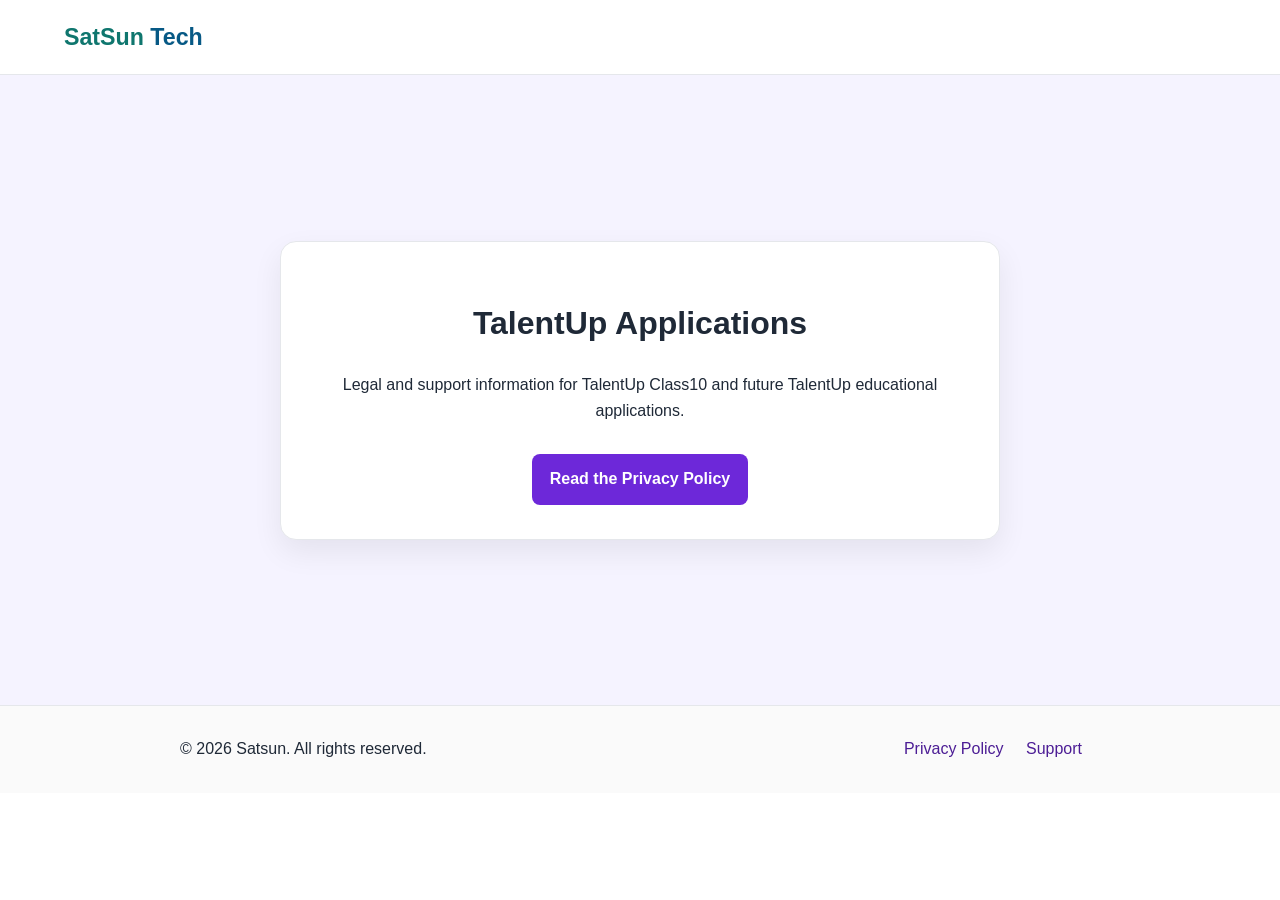
==== index.html @ 695783a6 "Add files via upload Add TalentUp legal site root files" ====
<!doctype html>
<html lang="en">
<head>
  <meta charset="utf-8">
  <meta name="viewport" content="width=device-width,initial-scale=1">
  <title>TalentUp Legal & Support | SatSun Tech</title>
  <meta name="description" content="Legal and support information for TalentUp Applications by Satsun.">
  <link rel="stylesheet" href="styles.css">
</head>
<body>
  <header class="site-header">
    <a class="brand" href="./">SatSun <span>Tech</span></a>
  </header>
  <main class="landing">
    <div class="card">
      <h1>TalentUp Applications</h1>
      <p>Legal and support information for TalentUp Class10 and future TalentUp educational applications.</p>
      <a class="button" href="privacy-policy/">Read the Privacy Policy</a>
    </div>
  </main>
  <footer class="site-footer">
    <div class="footer-inner">
      <div>© 2026 Satsun. All rights reserved.</div>
      <div class="footer-links">
        <a href="privacy-policy/">Privacy Policy</a>
        <a href="support/">Support</a>
      </div>
    </div>
  </footer>
</body>
</html>
---- styles.css ----
:root {
  --brand: #0f766e;
  --brand-blue: #075985;
  --talent: #6d28d9;
  --talent-dark: #4c1d95;
  --ink: #1f2937;
  --muted: #5b6472;
  --line: #e5e7eb;
  --soft: #f5f3ff;
  --white: #ffffff;
}
* { box-sizing: border-box; }
html { scroll-behavior: smooth; }
body {
  margin: 0;
  font-family: Arial, Helvetica, sans-serif;
  color: var(--ink);
  background: var(--white);
  line-height: 1.65;
}
a { color: var(--talent-dark); }
.site-header {
  display: flex;
  align-items: center;
  justify-content: space-between;
  padding: 18px 5%;
  border-bottom: 1px solid var(--line);
  background: var(--white);
}
.brand {
  font-size: 1.45rem;
  font-weight: 800;
  text-decoration: none;
  color: var(--brand);
}
.brand span { color: var(--brand-blue); }
.site-nav a {
  margin-left: 24px;
  color: #44505f;
  text-decoration: none;
  font-weight: 600;
}
.hero {
  background: linear-gradient(135deg, var(--talent), #4f46e5);
  color: var(--white);
  padding: 72px 5%;
}
.hero-inner, .content, .footer-inner {
  width: min(920px, 100%);
  margin: 0 auto;
}
.hero h1 {
  margin: 18px 0 8px;
  font-size: clamp(2rem, 5vw, 3.25rem);
  line-height: 1.15;
}
.hero p { margin: 0; opacity: .92; }
.back-link {
  color: var(--white);
  text-decoration: none;
  opacity: .9;
}
.notice {
  background: var(--soft);
  border-left: 4px solid #8b5cf6;
  padding: 20px 22px;
  margin: 0 0 36px;
  border-radius: 0 10px 10px 0;
}
.content { padding: 54px 5% 80px; }
.content section {
  padding: 6px 0 22px;
  border-bottom: 1px solid var(--line);
}
.content h2 {
  font-size: 1.35rem;
  line-height: 1.3;
  margin: 26px 0 12px;
}
.content h3 { margin-bottom: 6px; }
.content ul { padding-left: 22px; }
.meta {
  display: flex;
  flex-wrap: wrap;
  gap: 12px;
  font-size: 1rem;
}
.meta span + span::before {
  content: "•";
  margin-right: 12px;
  opacity: .7;
}
.contact-card {
  background: #fafafa;
  border: 1px solid var(--line);
  border-radius: 12px;
  padding: 22px;
}
.site-footer {
  border-top: 1px solid var(--line);
  background: #fafafa;
  padding: 30px 5%;
}
.footer-inner {
  display: flex;
  flex-wrap: wrap;
  gap: 14px 28px;
  justify-content: space-between;
}
.footer-links a {
  margin-right: 18px;
  text-decoration: none;
}
.landing {
  min-height: 70vh;
  display: grid;
  place-items: center;
  padding: 60px 5%;
  text-align: center;
  background: var(--soft);
}
.card {
  width: min(720px, 100%);
  background: var(--white);
  border: 1px solid var(--line);
  border-radius: 16px;
  padding: 34px;
  box-shadow: 0 12px 30px rgba(0,0,0,.07);
}
.button {
  display: inline-block;
  margin-top: 14px;
  background: var(--talent);
  color: var(--white);
  padding: 12px 18px;
  border-radius: 8px;
  text-decoration: none;
  font-weight: 700;
}
@media (max-width: 720px) {
  .site-nav { display: none; }
  .hero { padding-top: 52px; padding-bottom: 52px; }
  .content { padding-top: 34px; }
  .meta { display: block; }
  .meta span { display: block; }
  .meta span + span::before { content: ""; margin: 0; }
}
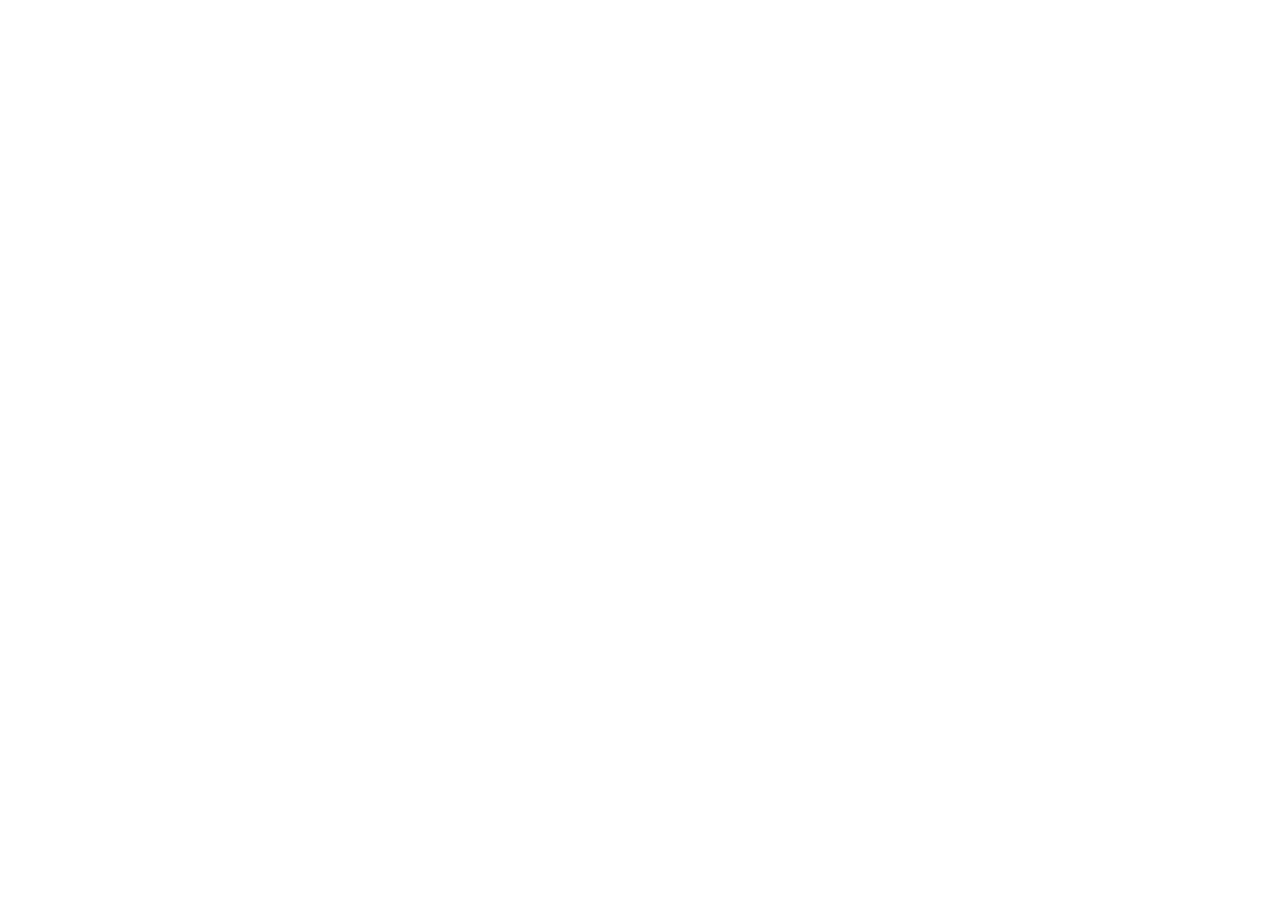
==== commit 40ac1455: "Redirect to satsuntech.com" ====
--- a/index.html
+++ b/index.html
@@ -1,31 +1,14 @@
-<!doctype html>
+﻿<!DOCTYPE html>
 <html lang="en">
 <head>
-  <meta charset="utf-8">
-  <meta name="viewport" content="width=device-width,initial-scale=1">
-  <title>TalentUp Legal & Support | SatSun Tech</title>
-  <meta name="description" content="Legal and support information for TalentUp Applications by Satsun.">
-  <link rel="stylesheet" href="styles.css">
+  <meta charset="UTF-8">
+  <title>This page has moved</title>
+  <meta name="robots" content="noindex">
+  <link rel="canonical" href="https://satsuntech.com/talentup/class10-maths/">
+  <meta http-equiv="refresh" content="0; url=https://satsuntech.com/talentup/class10-maths/">
+  <script>window.location.replace("https://satsuntech.com/talentup/class10-maths/" + window.location.hash);</script>
 </head>
 <body>
-  <header class="site-header">
-    <a class="brand" href="./">SatSun <span>Tech</span></a>
-  </header>
-  <main class="landing">
-    <div class="card">
-      <h1>TalentUp Applications</h1>
-      <p>Legal and support information for TalentUp Class10 and future TalentUp educational applications.</p>
-      <a class="button" href="privacy-policy/">Read the Privacy Policy</a>
-    </div>
-  </main>
-  <footer class="site-footer">
-    <div class="footer-inner">
-      <div>© 2026 Satsun. All rights reserved.</div>
-      <div class="footer-links">
-        <a href="privacy-policy/">Privacy Policy</a>
-        <a href="support/">Support</a>
-      </div>
-    </div>
-  </footer>
+  <p>This page has moved to <a href="https://satsuntech.com/talentup/class10-maths/">https://satsuntech.com/talentup/class10-maths/</a>.</p>
 </body>
 </html>
